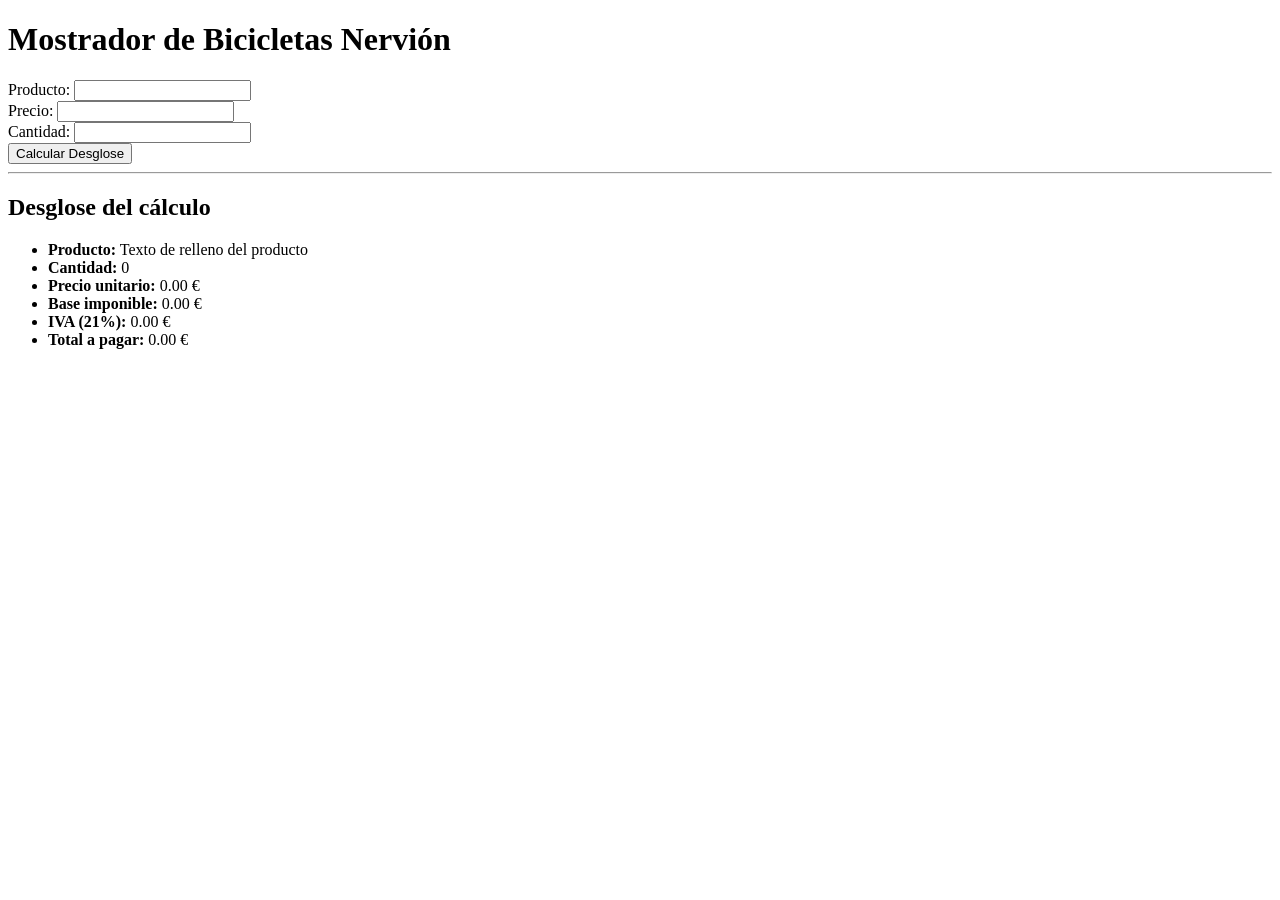
==== ud_sesion9/src/main/resources/templates/pedido.html @ 8169f207 "Subida inicial de proyectos de entorno servidor" ====
<!DOCTYPE html>
<html xmlns:th="http://www.thymeleaf.org" lang="es">
<head>
    <meta charset="UTF-8">
    <title>Bicicletas Nervión - Mostrador</title>
</head>
<body>
<h1>Mostrador de Bicicletas Nervión</h1>

<!-- Formulario con method="get" apuntando a la ruta del controlador -->
<form action="/pedido" method="get">
    <div>
        <label for="producto">Producto:</label>
        <input type="text" id="producto" name="producto">
    </div>
    <div>
        <label for="precio">Precio:</label>
        <input type="number" step="0.01" id="precio" name="precio">
    </div>
    <div>
        <label for="cantidad">Cantidad:</label>
        <input type="number" id="cantidad" name="cantidad">
    </div>
    <button type="submit">Calcular Desglose</button>
</form>

<hr>

<h2>Desglose del cálculo</h2>
<ul>
    <li><strong>Producto:</strong> <span th:text="${producto}">Texto de relleno del producto</span></li>
    <li><strong>Cantidad:</strong> <span th:text="${cantidad}">0</span></li>
    <li><strong>Precio unitario:</strong> <span th:text="${precio}">0.00</span> €</li>
    <li><strong>Base imponible:</strong> <span th:text="${base}">0.00</span> €</li>
    <li><strong>IVA (21%):</strong> <span th:text="${iva}">0.00</span> €</li>
    <li><strong>Total a pagar:</strong> <span th:text="${total}">0.00</span> €</li>
</ul>
</body>
</html>
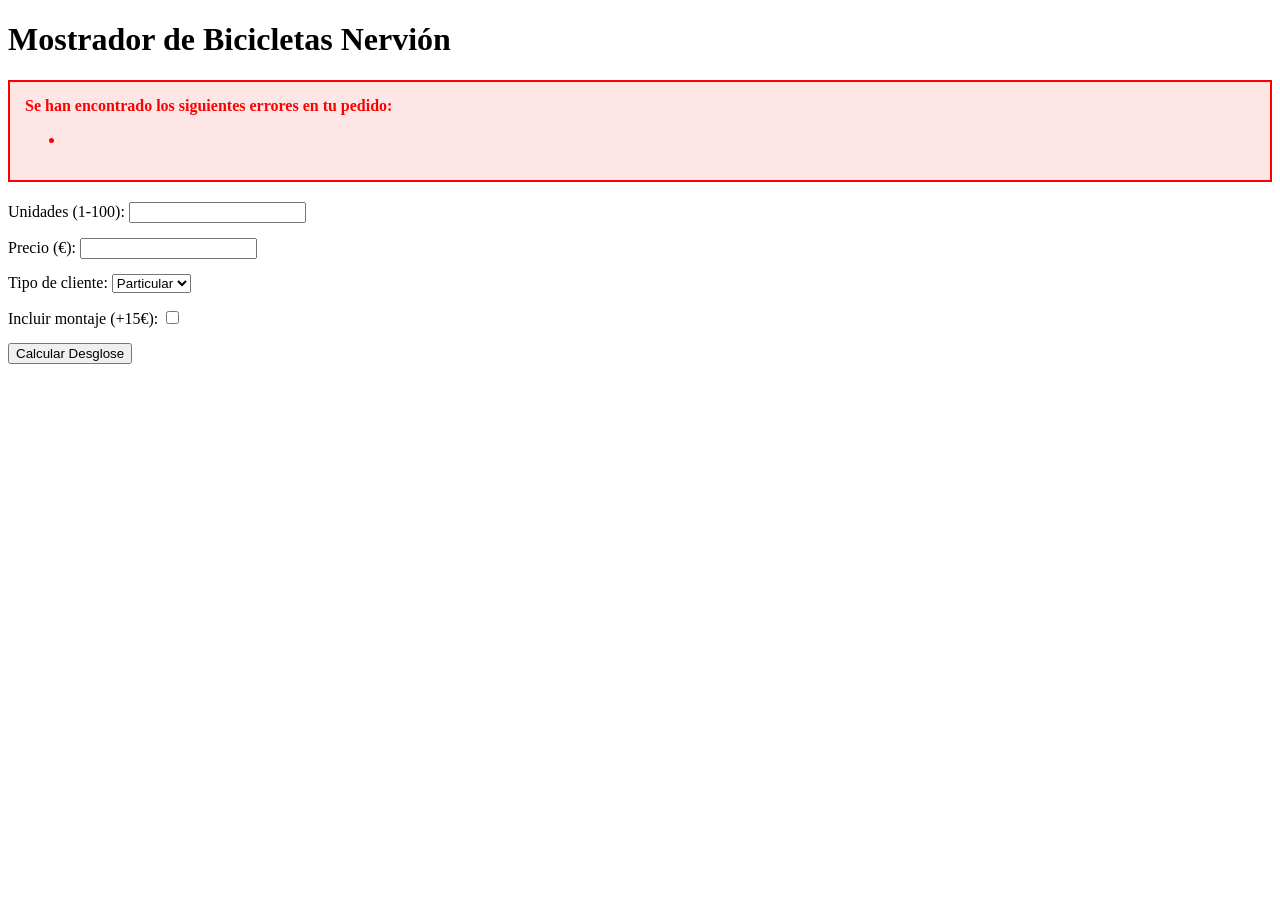
==== commit 07c6147a: "Subida inicial de proyectos de entorno servidor" ====
--- a/ud_sesion9/src/main/resources/templates/pedido.html
+++ b/ud_sesion9/src/main/resources/templates/pedido.html
@@ -3,37 +3,46 @@
 <head>
     <meta charset="UTF-8">
     <title>Bicicletas Nervión - Mostrador</title>
+    <style>
+        .error-box { border: 2px solid red; background-color: #ffe6e6; padding: 15px; margin-bottom: 20px; color: red; }
+        .form-group { margin-bottom: 15px; }
+    </style>
 </head>
 <body>
 <h1>Mostrador de Bicicletas Nervión</h1>
 
-<!-- Formulario con method="get" apuntando a la ruta del controlador -->
-<form action="/pedido" method="get">
-    <div>
-        <label for="producto">Producto:</label>
-        <input type="text" id="producto" name="producto">
+<div th:if="${errores != null and !errores.isEmpty()}" class="error-box">
+    <strong>Se han encontrado los siguientes errores en tu pedido:</strong>
+    <ul>
+        <li th:each="error : ${errores}" th:text="${error}"></li>
+    </ul>
+</div>
+<form action="#" th:action="@{/pedido}" th:object="${pedidoForm}" method="post">
+
+    <div class="form-group">
+        <label>Unidades (1-100):</label>
+        <input type="number" th:field="*{unidades}">
     </div>
-    <div>
-        <label for="precio">Precio:</label>
-        <input type="number" step="0.01" id="precio" name="precio">
+
+    <div class="form-group">
+        <label>Precio (€):</label>
+        <input type="number" step="0.01" th:field="*{precio}">
     </div>
-    <div>
-        <label for="cantidad">Cantidad:</label>
-        <input type="number" id="cantidad" name="cantidad">
+
+    <div class="form-group">
+        <label>Tipo de cliente:</label>
+        <select th:field="*{cliente}">
+            <option value="particular">Particular</option>
+            <option value="club">Club</option>
+        </select>
     </div>
+
+    <div class="form-group">
+        <label>Incluir montaje (+15€):</label>
+        <input type="checkbox" th:field="*{montaje}" value="true">
+    </div>
+
     <button type="submit">Calcular Desglose</button>
 </form>
-
-<hr>
-
-<h2>Desglose del cálculo</h2>
-<ul>
-    <li><strong>Producto:</strong> <span th:text="${producto}">Texto de relleno del producto</span></li>
-    <li><strong>Cantidad:</strong> <span th:text="${cantidad}">0</span></li>
-    <li><strong>Precio unitario:</strong> <span th:text="${precio}">0.00</span> €</li>
-    <li><strong>Base imponible:</strong> <span th:text="${base}">0.00</span> €</li>
-    <li><strong>IVA (21%):</strong> <span th:text="${iva}">0.00</span> €</li>
-    <li><strong>Total a pagar:</strong> <span th:text="${total}">0.00</span> €</li>
-</ul>
 </body>
 </html>
